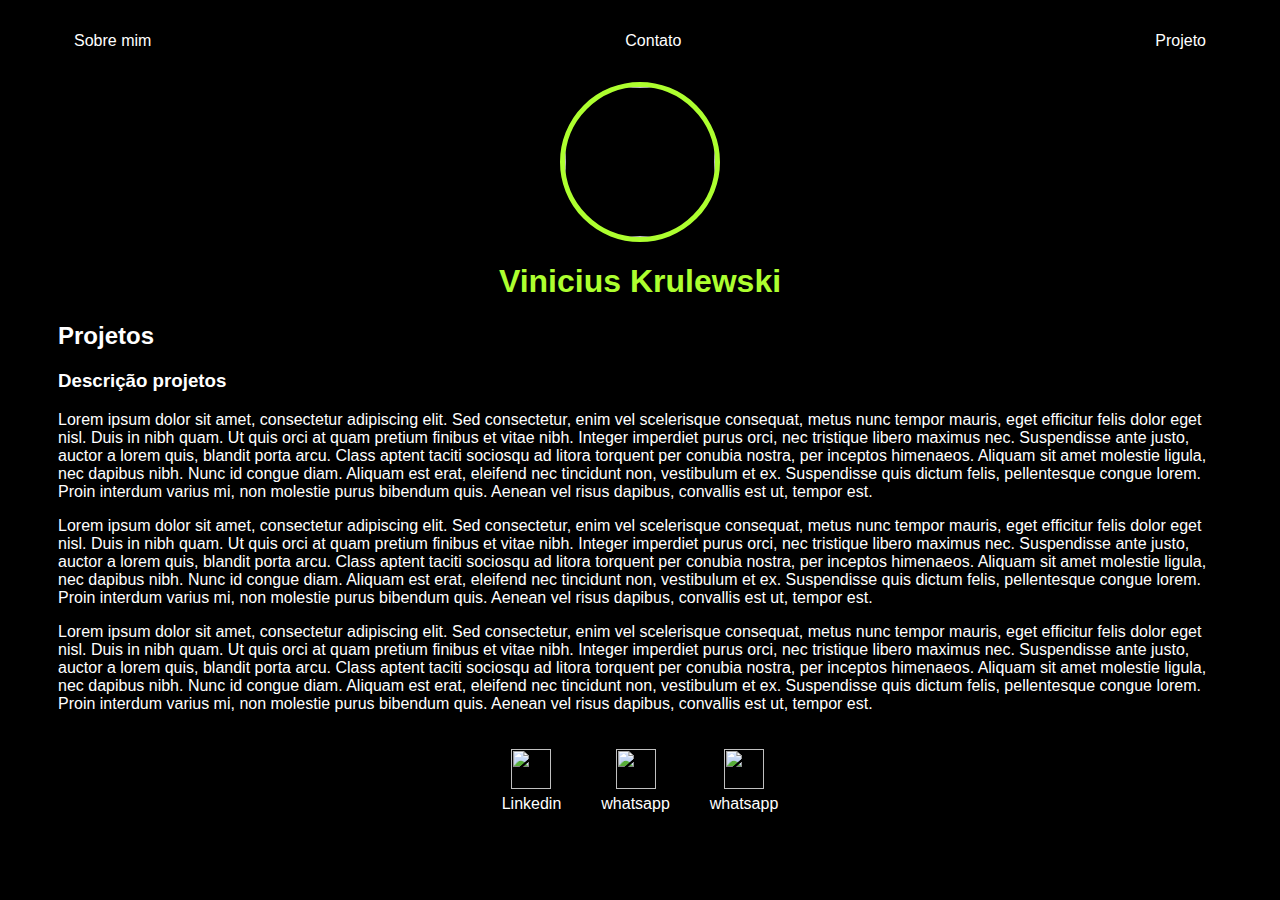
==== projeto.html @ 46702640 "Add files via upload" ====
<!DOCTYPE html>
<html>
    <head>
        <meta charset="utf-8">
        <title>Projeto</title>
        <link rel="stylesheet" href="projeto.css">
    </head>
    
    <body>
        <div class="container">
            <nav>
                <ul>
                    <li>
                        <a href="index.html">Sobre mim</a>
                    </li>
    
                    <li>
                        <a href="contato.html">Contato</a>
                    </li>
    
                    <li>
                        <a href="projeto.html">Projeto</a>
                    </li>
                </ul>
            </nav>
    
            <header>
                <div class="center">
                    <img src="Imagens/perfil.png">
                </div>    
                    <h1>Vinicius Krulewski</h1>
                    <h2>Projetos</h2>
            </header>
    
            <main>
                <section>
                    <h3>Descrição projetos</h3>
                    <p>
                        Lorem ipsum dolor sit amet, consectetur adipiscing elit. 
                            Sed consectetur, enim vel scelerisque consequat, metus nunc tempor mauris, eget efficitur felis dolor eget nisl. 
                            Duis in nibh quam. Ut quis orci at quam pretium finibus et vitae nibh. Integer imperdiet purus orci, nec tristique 
                            libero maximus nec. Suspendisse ante justo, auctor a lorem quis, blandit porta arcu. Class aptent taciti sociosqu ad litora torquent 
                            per conubia nostra, per inceptos himenaeos. Aliquam sit amet molestie ligula, nec dapibus nibh. Nunc id congue diam. Aliquam est erat, 
                            eleifend nec tincidunt non, vestibulum et ex. Suspendisse quis dictum felis, pellentesque congue lorem. Proin interdum varius mi, 
                            non molestie purus bibendum quis. Aenean vel risus dapibus, convallis est ut, tempor est.
                    </p>
    
                    <p>
                        Lorem ipsum dolor sit amet, consectetur adipiscing elit. 
                            Sed consectetur, enim vel scelerisque consequat, metus nunc tempor mauris, eget efficitur felis dolor eget nisl. 
                            Duis in nibh quam. Ut quis orci at quam pretium finibus et vitae nibh. Integer imperdiet purus orci, nec tristique 
                            libero maximus nec. Suspendisse ante justo, auctor a lorem quis, blandit porta arcu. Class aptent taciti sociosqu ad litora torquent 
                            per conubia nostra, per inceptos himenaeos. Aliquam sit amet molestie ligula, nec dapibus nibh. Nunc id congue diam. Aliquam est erat, 
                            eleifend nec tincidunt non, vestibulum et ex. Suspendisse quis dictum felis, pellentesque congue lorem. Proin interdum varius mi, 
                            non molestie purus bibendum quis. Aenean vel risus dapibus, convallis est ut, tempor est.
                    </p>
                    
                    <p>
                        Lorem ipsum dolor sit amet, consectetur adipiscing elit. 
                            Sed consectetur, enim vel scelerisque consequat, metus nunc tempor mauris, eget efficitur felis dolor eget nisl. 
                            Duis in nibh quam. Ut quis orci at quam pretium finibus et vitae nibh. Integer imperdiet purus orci, nec tristique 
                            libero maximus nec. Suspendisse ante justo, auctor a lorem quis, blandit porta arcu. Class aptent taciti sociosqu ad litora torquent 
                            per conubia nostra, per inceptos himenaeos. Aliquam sit amet molestie ligula, nec dapibus nibh. Nunc id congue diam. Aliquam est erat, 
                            eleifend nec tincidunt non, vestibulum et ex. Suspendisse quis dictum felis, pellentesque congue lorem. Proin interdum varius mi, 
                            non molestie purus bibendum quis. Aenean vel risus dapibus, convallis est ut, tempor est.
                    </p>
                </section>
            </main>
    
            <footer>
                <a href="https://www.linkedin.com/in/vinicius-krulewski/" target="_blank" rel="noopener noreferrer">
                    <img src="Imagens/linkedin.svg">
                    <p>Linkedin</p>
                </a>
                
                <a href="https://web.whatsapp.com/" target="_blank" rel="noopener noreferrer">
                    <img src="Imagens/whatsapp.svg">
                    <p>whatsapp</p>
                </a>
    
                <a href="https://www.google.com/intl/pt-BR/gmail/about/" target="_blank" rel="noopener noreferrer">
                    <img src="Imagens/gmail.svg">
                    <p>whatsapp</p>
                </a>
            </footer>
        </div>
        
    </body>
</html>
---- projeto.css ----
body {
    color: white;
    background-color: black;
    font-family: Arial, Helvetica, sans-serif;
}

nav ul{
    display: flex;
    justify-content: space-between;
    list-style-type: none;
    align-items: center;
    padding: 16px;
}

a{
    color: white;
    text-decoration: none;
}

.center {
    text-align: center;
}

h1 {
    color: greenyellow;
    text-align: center;
}

header img {
    width: 150px;
    height: 150px;
    border-radius: 50%;
    border: 5px solid greenyellow;
}

footer {
    display: flex;
    justify-content: center;
}

footer img {
    width: 40px;
    height: 40px;
}

footer a {
    margin: 20px;
    text-align: center;
}

footer p{
    margin-top: 2px; 
}

nav a:hover{
    color: greenyellow;
}

.container {
    padding: 0px 50px;
}
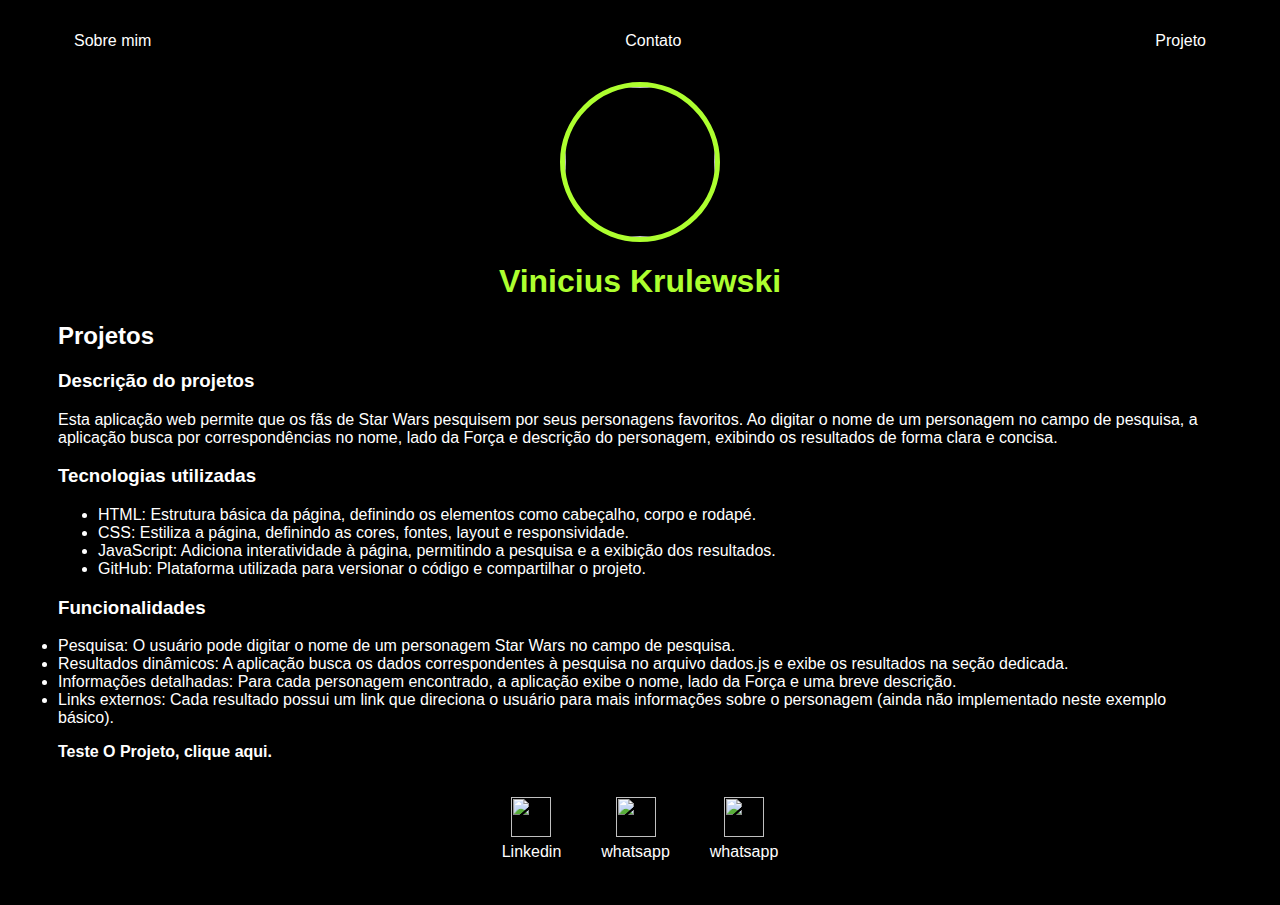
==== commit 0368b6ef: "Update projeto.html" ====
--- a/projeto.html
+++ b/projeto.html
@@ -34,36 +34,30 @@
     
             <main>
                 <section>
-                    <h3>Descrição projetos</h3>
+                    <h3>Descrição do projetos</h3>
                     <p>
-                        Lorem ipsum dolor sit amet, consectetur adipiscing elit. 
-                            Sed consectetur, enim vel scelerisque consequat, metus nunc tempor mauris, eget efficitur felis dolor eget nisl. 
-                            Duis in nibh quam. Ut quis orci at quam pretium finibus et vitae nibh. Integer imperdiet purus orci, nec tristique 
-                            libero maximus nec. Suspendisse ante justo, auctor a lorem quis, blandit porta arcu. Class aptent taciti sociosqu ad litora torquent 
-                            per conubia nostra, per inceptos himenaeos. Aliquam sit amet molestie ligula, nec dapibus nibh. Nunc id congue diam. Aliquam est erat, 
-                            eleifend nec tincidunt non, vestibulum et ex. Suspendisse quis dictum felis, pellentesque congue lorem. Proin interdum varius mi, 
-                            non molestie purus bibendum quis. Aenean vel risus dapibus, convallis est ut, tempor est.
-                    </p>
-    
-                    <p>
-                        Lorem ipsum dolor sit amet, consectetur adipiscing elit. 
-                            Sed consectetur, enim vel scelerisque consequat, metus nunc tempor mauris, eget efficitur felis dolor eget nisl. 
-                            Duis in nibh quam. Ut quis orci at quam pretium finibus et vitae nibh. Integer imperdiet purus orci, nec tristique 
-                            libero maximus nec. Suspendisse ante justo, auctor a lorem quis, blandit porta arcu. Class aptent taciti sociosqu ad litora torquent 
-                            per conubia nostra, per inceptos himenaeos. Aliquam sit amet molestie ligula, nec dapibus nibh. Nunc id congue diam. Aliquam est erat, 
-                            eleifend nec tincidunt non, vestibulum et ex. Suspendisse quis dictum felis, pellentesque congue lorem. Proin interdum varius mi, 
-                            non molestie purus bibendum quis. Aenean vel risus dapibus, convallis est ut, tempor est.
+                        Esta aplicação web permite que os fãs de Star Wars pesquisem por seus personagens favoritos. Ao digitar o nome de um personagem no campo de pesquisa, a aplicação busca por correspondências no nome, lado da Força e descrição do personagem, exibindo os resultados de forma clara e concisa.
                     </p>
                     
+                    <h3>Tecnologias utilizadas</h3>
                     <p>
-                        Lorem ipsum dolor sit amet, consectetur adipiscing elit. 
-                            Sed consectetur, enim vel scelerisque consequat, metus nunc tempor mauris, eget efficitur felis dolor eget nisl. 
-                            Duis in nibh quam. Ut quis orci at quam pretium finibus et vitae nibh. Integer imperdiet purus orci, nec tristique 
-                            libero maximus nec. Suspendisse ante justo, auctor a lorem quis, blandit porta arcu. Class aptent taciti sociosqu ad litora torquent 
-                            per conubia nostra, per inceptos himenaeos. Aliquam sit amet molestie ligula, nec dapibus nibh. Nunc id congue diam. Aliquam est erat, 
-                            eleifend nec tincidunt non, vestibulum et ex. Suspendisse quis dictum felis, pellentesque congue lorem. Proin interdum varius mi, 
-                            non molestie purus bibendum quis. Aenean vel risus dapibus, convallis est ut, tempor est.
+                        <ul>
+                            <li>HTML: Estrutura básica da página, definindo os elementos como cabeçalho, corpo e rodapé.</li>
+                            <li>CSS: Estiliza a página, definindo as cores, fontes, layout e responsividade.</li>
+                            <li>JavaScript: Adiciona interatividade à página, permitindo a pesquisa e a exibição dos resultados.</li>
+                            <li>GitHub: Plataforma utilizada para versionar o código e compartilhar o projeto.</li>
+                        </ul>
                     </p>
+                    
+                <h3>Funcionalidades</h3> 
+                    <p>
+                        <li>Pesquisa: O usuário pode digitar o nome de um personagem Star Wars no campo de pesquisa.</li>
+                        <li>Resultados dinâmicos: A aplicação busca os dados correspondentes à pesquisa no arquivo dados.js e exibe os resultados na seção dedicada.</li>
+                        <li>Informações detalhadas: Para cada personagem encontrado, a aplicação exibe o nome, lado da Força e uma breve descrição.</li>
+                        <li>Links externos: Cada resultado possui um link que direciona o usuário para mais informações sobre o personagem (ainda não implementado neste exemplo básico).</li>
+                    </p>
+
+                    <p><a href="https://star-wars-chi-dun.vercel.app/"><b>Teste O Projeto, clique aqui.</b></a></p>
                 </section>
             </main>
     
@@ -86,4 +80,4 @@
         </div>
         
     </body>
-</html>+</html>
